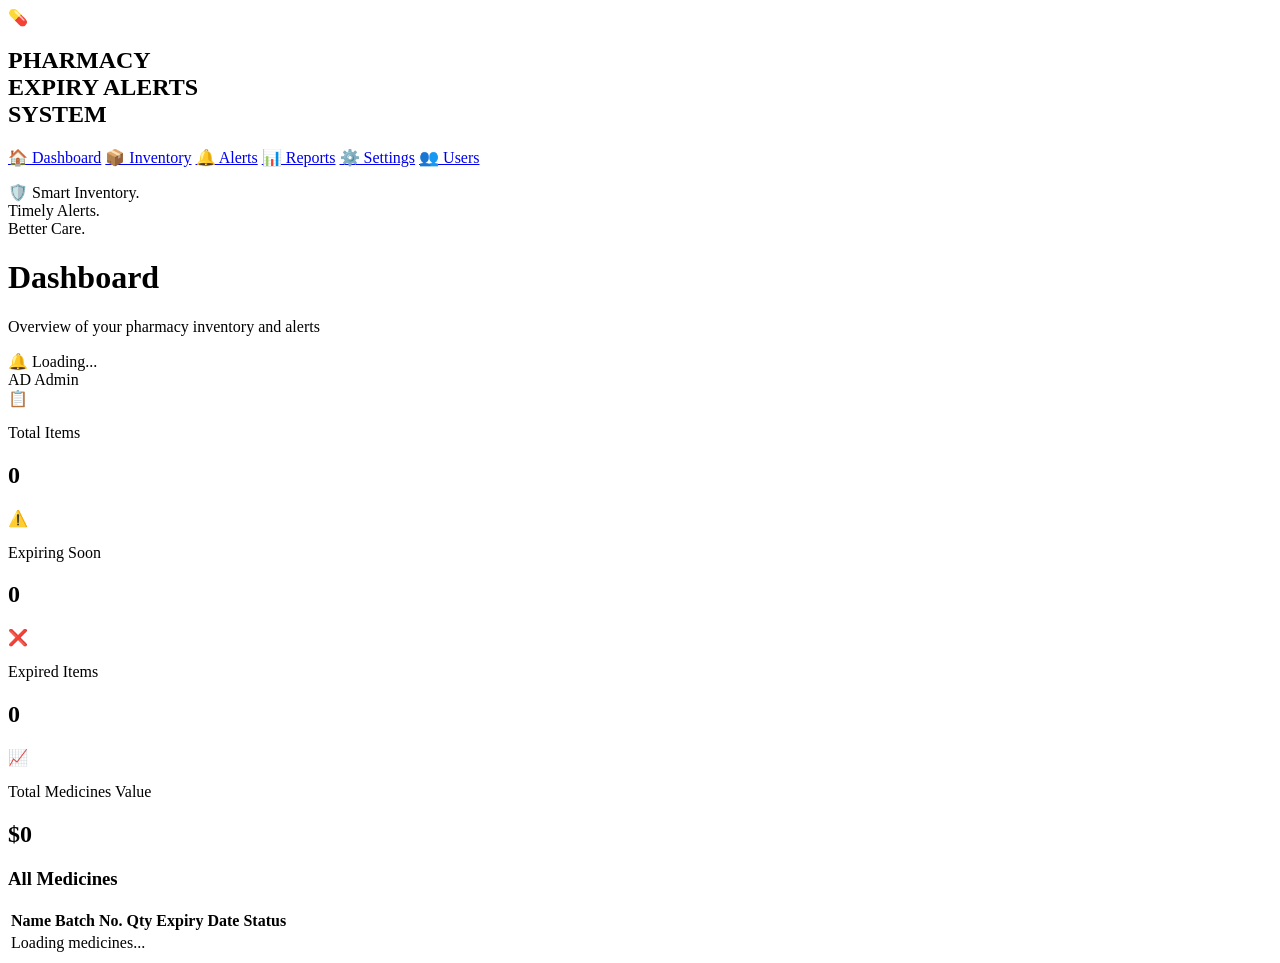
==== wwwroot/Dashboard.html @ 24927465 "add frontend-login and dashboard pages" ====
﻿<!DOCTYPE html>
<html lang="en">
<head>
    <meta charset="UTF-8" />
    <title>Pharmacy Expiry Alerts System - Dashboard</title>
    <link rel="stylesheet" href="css/dashboard.css" />
</head>
<body>
    <div class="app-layout">
        <!-- Sidebar -->
        <aside class="sidebar">
            <div class="sidebar-logo">
                <span class="pill-icon">💊</span>
                <h2>PHARMACY<br>EXPIRY ALERTS<br>SYSTEM</h2>
            </div>
            <nav class="sidebar-nav">
                <a href="dashboard.html" class="nav-item active">🏠 Dashboard</a>
                <a href="#" class="nav-item">📦 Inventory</a>
                <a href="#" class="nav-item">🔔 Alerts</a>
                <a href="#" class="nav-item">📊 Reports</a>
                <a href="#" class="nav-item">⚙️ Settings</a>
                <a href="#" class="nav-item">👥 Users</a>
            </nav>
            <div class="sidebar-footer">
                <p>🛡️ Smart Inventory.<br>Timely Alerts.<br>Better Care.</p>
            </div>
        </aside>

        <!-- Main content -->
        <main class="main-content">
            <header class="topbar">
                <div>
                    <h1>Dashboard</h1>
                    <p class="subtitle">Overview of your pharmacy inventory and alerts</p>
                </div>
                <div class="topbar-right">
                    <span class="bell">🔔</span>
                    <span class="datetime">Loading...</span>
                    <div class="user-chip">AD Admin</div>
                </div>
            </header>

            <!-- Stat cards -->
            <section class="stats-grid">
                <div class="stat-card">
                    <div class="stat-icon blue">📋</div>
                    <div>
                        <p class="stat-label">Total Items</p>
                        <h2 id="totalItems">0</h2>
                    </div>
                </div>
                <div class="stat-card">
                    <div class="stat-icon orange">⚠️</div>
                    <div>
                        <p class="stat-label">Expiring Soon</p>
                        <h2 id="expiringSoon">0</h2>
                    </div>
                </div>
                <div class="stat-card">
                    <div class="stat-icon red">❌</div>
                    <div>
                        <p class="stat-label">Expired Items</p>
                        <h2 id="expiredItems">0</h2>
                    </div>
                </div>
                <div class="stat-card">
                    <div class="stat-icon green">📈</div>
                    <div>
                        <p class="stat-label">Total Medicines Value</p>
                        <h2 id="totalValue">$0</h2>
                    </div>
                </div>
            </section>

            <!-- Tables -->
            <section class="tables-grid">
                <div class="panel">
                    <div class="panel-header">
                        <h3>All Medicines</h3>
                    </div>
                    <table>
                        <thead>
                            <tr>
                                <th>Name</th>
                                <th>Batch No.</th>
                                <th>Qty</th>
                                <th>Expiry Date</th>
                                <th>Status</th>
                            </tr>
                        </thead>
                        <tbody id="medicinesTableBody">
                            <tr><td colspan="5">Loading medicines...</td></tr>
                        </tbody>
                    </table>
                </div>
            </section>
        </main>
    </div>

    <script src="js/dashboard.js"></script>
</body>
</html>
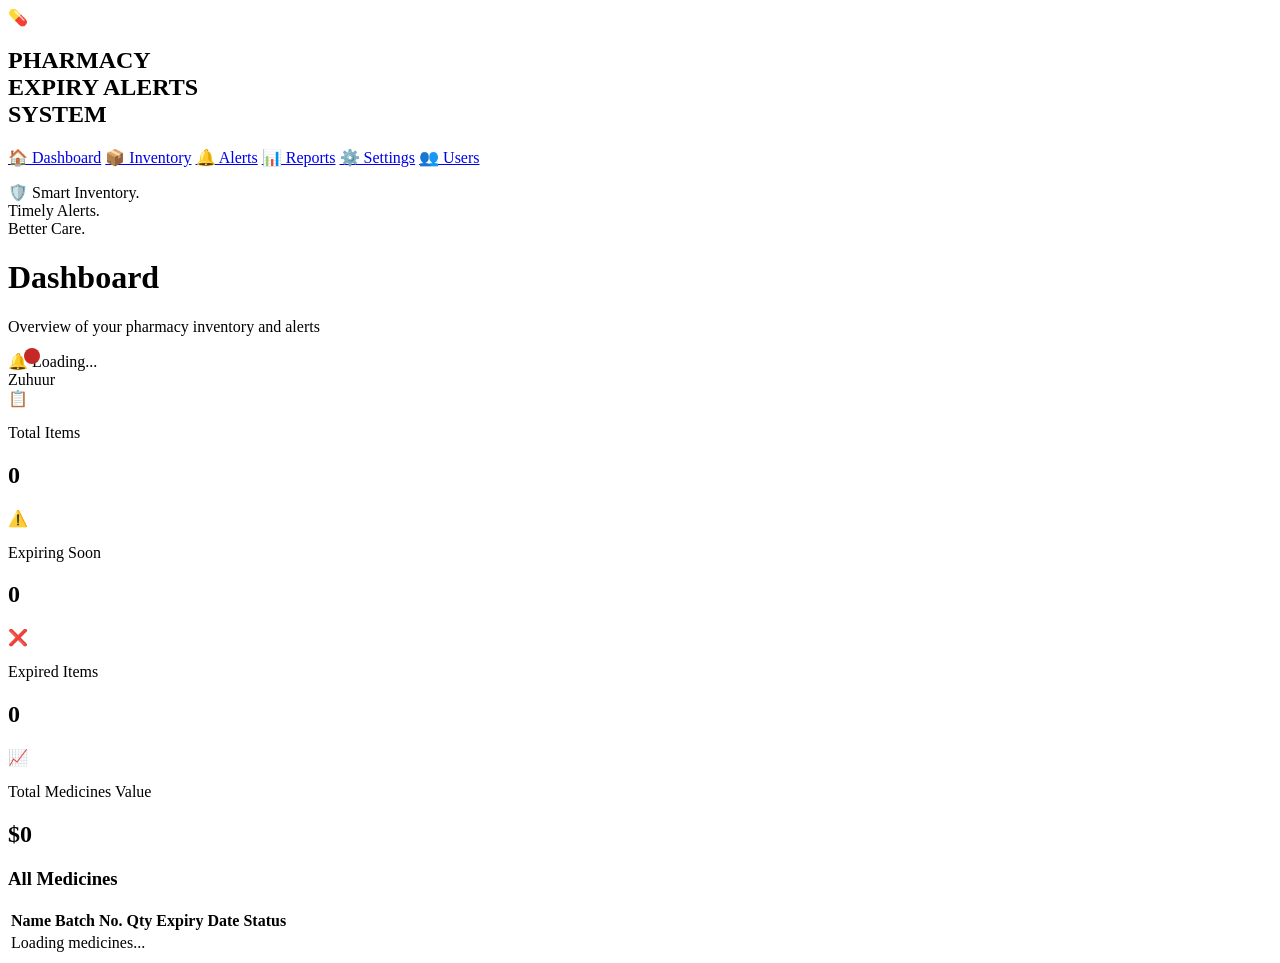
==== commit 50319a0c: "add settings ,users ,alert badge, and user chip" ====
--- a/wwwroot/Dashboard.html
+++ b/wwwroot/Dashboard.html
@@ -14,12 +14,12 @@
                 <h2>PHARMACY<br>EXPIRY ALERTS<br>SYSTEM</h2>
             </div>
             <nav class="sidebar-nav">
-                <a href="dashboard.html" class="nav-item active">🏠 Dashboard</a>
-                <a href="#" class="nav-item">📦 Inventory</a>
-                <a href="#" class="nav-item">🔔 Alerts</a>
-                <a href="#" class="nav-item">📊 Reports</a>
-                <a href="#" class="nav-item">⚙️ Settings</a>
-                <a href="#" class="nav-item">👥 Users</a>
+                <a href="Dashboard.html" class="nav-item active">🏠 Dashboard</a>
+                <a href="Inventory.html" class="nav-item">📦 Inventory</a>
+                <a href="Alerts.html" class="nav-item">🔔 Alerts</a>
+                <a href="Reports.html" class="nav-item">📊 Reports</a>
+                <a href="Settings.html" class="nav-item">⚙️ Settings</a>
+                <a href="Users.html" class="nav-item">👥 Users</a>
             </nav>
             <div class="sidebar-footer">
                 <p>🛡️ Smart Inventory.<br>Timely Alerts.<br>Better Care.</p>
@@ -34,9 +34,13 @@
                     <p class="subtitle">Overview of your pharmacy inventory and alerts</p>
                 </div>
                 <div class="topbar-right">
-                    <span class="bell">🔔</span>
+                    <span class="bell" style="position:relative;">🔔
+                    <span id="alertBadge" style="display:none; position:absolute; top:-5px; right:-8px;
+                    background:#C62828; 
+                   color:white; font-size:10px; font-weight:bold; border-radius:50%; width:16px; height:16px;
+                   display:flex; align-items:center; justify-content:center;"></span></span>
                     <span class="datetime">Loading...</span>
-                    <div class="user-chip">AD Admin</div>
+                    <div class="user-chip" id="userChip" onclick="cycleUser()" style="cursor:pointer;">Zuhuur</div>
                 </div>
             </header>
 
@@ -98,5 +102,14 @@
     </div>
 
     <script src="js/dashboard.js"></script>
+    <script>
+        const teamMembers = ['Zuhuur', 'Tasniim', 'Muwahib'];
+        let currentUserIndex = 0;
+
+        function cycleUser() {
+            currentUserIndex = (currentUserIndex + 1) % teamMembers.length;
+            document.getElementById('userChip').textContent = teamMembers[currentUserIndex];
+        }
+    </script>
 </body>
 </html>
